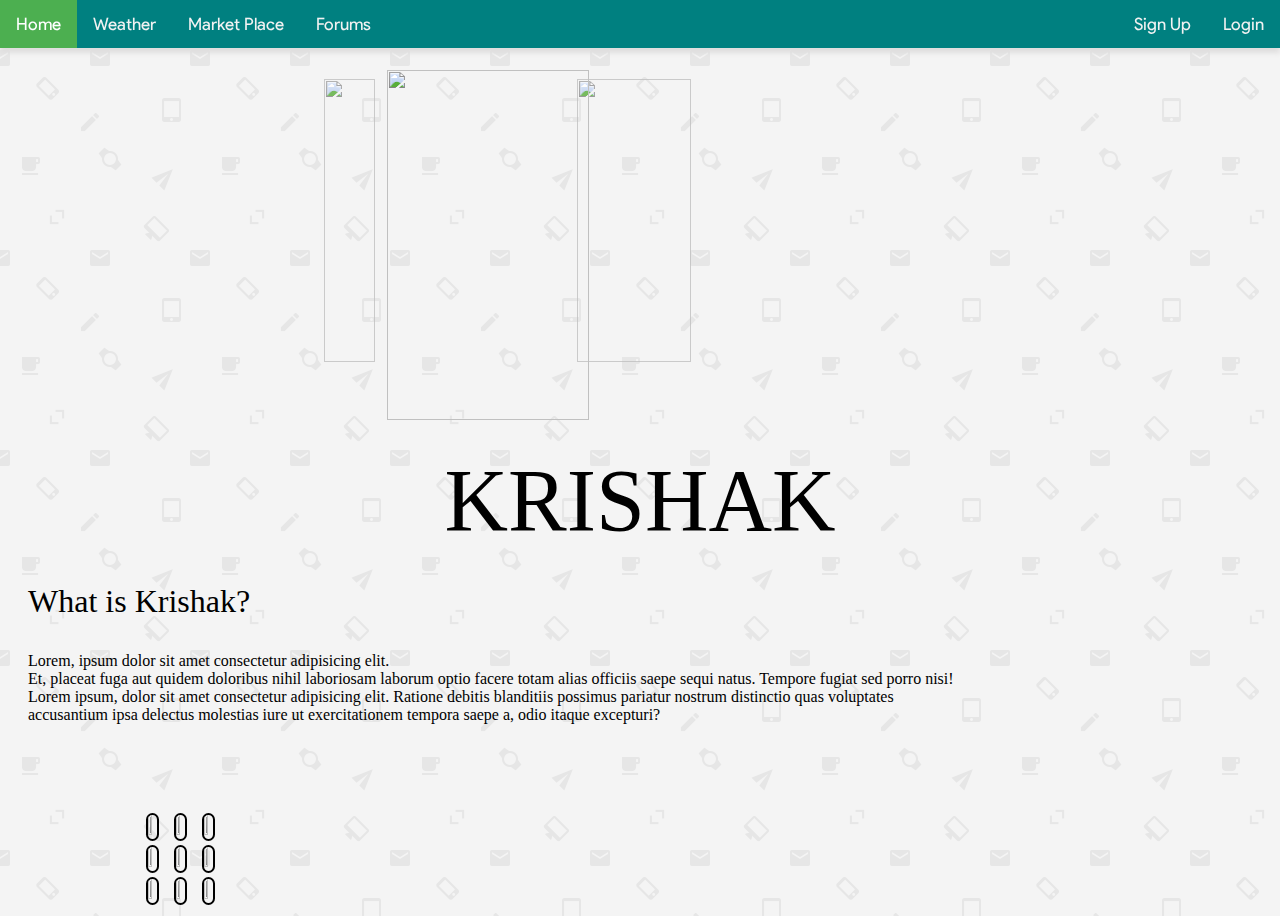
==== index.html @ e93dd97b "Added more pages" ====
<!DOCTYPE html>
<html>

<head>
    <title>
        Krishak
    </title>
    <script src="https://ajax.googleapis.com/ajax/libs/jquery/3.4.1/jquery.min.js"></script>
    <link href="https://fonts.googleapis.com/icon?family=Material+Icons" rel="stylesheet">
    <link rel="stylesheet" href="stylesheet.css" />
</head>

<body>
    <div class="navbar">
        <div class="nav-left">
            <a class="active" href="#home">Home</a>
            <a href="./weather.html">Weather</a>
            <a href="./marketplace.html">Market Place</a>
            <a href="./forums.html">Forums</a>
        </div>
        <div class="nav-right">
            <a href="signup.html">Sign Up</a>
            <a href="login.html">Login</a>
        </div>
    </div>
    <div class="imageCarousel">
        <img class="leftImageCarousel">
        <img class="mainImageCarousel">
        <img class="rightImageCarousel">
    </div>
    <div class="title">
        KRISHAK
    </div>
    <div class="short-des">
        <p class="des-title">
            What is Krishak?
        </p>
        <p>
            Lorem, ipsum dolor sit amet consectetur adipisicing elit.<br> Et, placeat fuga aut quidem doloribus nihil
            laboriosam laborum optio facere totam alias officiis saepe sequi natus. Tempore fugiat sed porro nisi! <br>
            Lorem ipsum, dolor sit amet consectetur adipisicing elit. Ratione debitis blanditiis possimus pariatur
            nostrum distinctio quas voluptates<br> accusantium ipsa delectus molestias iure ut exercitationem tempora
            saepe a, odio itaque excepturi?
        </p>
    </div>
    <div class="home-buttons">
        <table border="none">
            <tr style="border-style: none;">
                <td>
                    <img src="./images/sample.jpeg" class="table-img"><br>
                </td>
                <td><img src="./images/sample.jpeg" class="table-img"><br></td>
                <td><img src="./images/sample.jpeg" class="table-img"><br></td>
            </tr>
            <br>
            <br>
            <tr>
                <td><img src="./images/sample.jpeg" class="table-img"><br></td>
                <td><img src="./images/sample.jpeg" class="table-img"><br></td>
                <td><img src="./images/sample.jpeg" class="table-img"><br></td>
            </tr>
            <tr>
                <td><img src="./images/sample.jpeg" class="table-img"><br></td>
                <td><img src="./images/sample.jpeg" class="table-img"><br></td>
                <td><img src="./images/sample.jpeg" class="table-img"><br></td>
            </tr>
        </table>
    </div>
    <script src="script.js"></script>
</body>

</html>
---- stylesheet.css ----
@font-face{
    font-family: krishak;
    src: url(./css/fonts/SAMAN___.TTF);
}

@font-face {
    font-family: Google;
    src: url(./css/fonts/Sans.ttf);
}
body{
    background: url(./images/background.png);
}
.navbar {
    background: teal;
    overflow: hidden;
    position: fixed;
    left:0;
    width: 100%;
    top: 0;
    z-index: 7;
    box-shadow: 0px 5px 5px rgb(223, 222, 222);
    font-family: Google;
}

.navbar a {
    float: left;
    color: #f2f2f2;
    text-align: center;
    padding: 14px 16px;
    text-decoration: none;
    font-size: 17px;
}

.navbar a:hover {
    background-color:rgb(2, 94, 94);
        
}
.nav-right{
    float: right;
}
.navbar a.active {
    background-color: #4CAF50;
    color: white;
}
.imageCarousel{
    position: relative;
    margin-top: 70px;
    height: 350px;
}
.mainImageCarousel{
    position: absolute;
    top: 0%;
    z-index: 3;
    width: 40%;
    height: 100%;
    left: 30%;
}
.leftImageCarousel {
    position: absolute;
    top: 2.5%;
    z-index: -1;
    width: 20%;
    height: 90%;
    left: 25%;
    opacity: 0.8;
}
.rightImageCarousel {
    position: absolute;
    top: 2.5%;
    z-index: -1;
    width: 30%;
    height: 90%;
    left: 45%;
    opacity: 0.8;
}
.title{
    position: relative;
    width: 100%;
    margin-top:30px;
    text-align: center;
    font-size: 550%;
    font-family: krishak;
}
.des-title{
    /* font-family: krishak; */
    font-size: 200%;
}
.short-des{
    padding-left: 20px;
}
.home-buttons{
    position: relative;
    margin-top: 50px;
    margin-left: 10%;
    width: 80%;
    /* background: rgb(231, 231, 231); */
    height: auto;
    width: 80%;
    border-radius: 10px;
    /* padding: 10px; */
}

.table-img{
    width: 40%;
    height: 22%;
    margin-left: 35%;
    border-radius: 10px;
    border:2px solid;
}
.buttons-text{
    width: 30%;
    height: 20%;
    margin-left: 40%;
    border-radius: 10px;
    border:2px solid;
    z-index: -1;
    visibility: hidden;
}
table{
    border: none;
}
td{
    border-style: none;
}
tr{
    margin-top:90px;
}
.table-img:hover{
    width: 45%;
    height: 25%;
    margin-left: 32.5%;
}
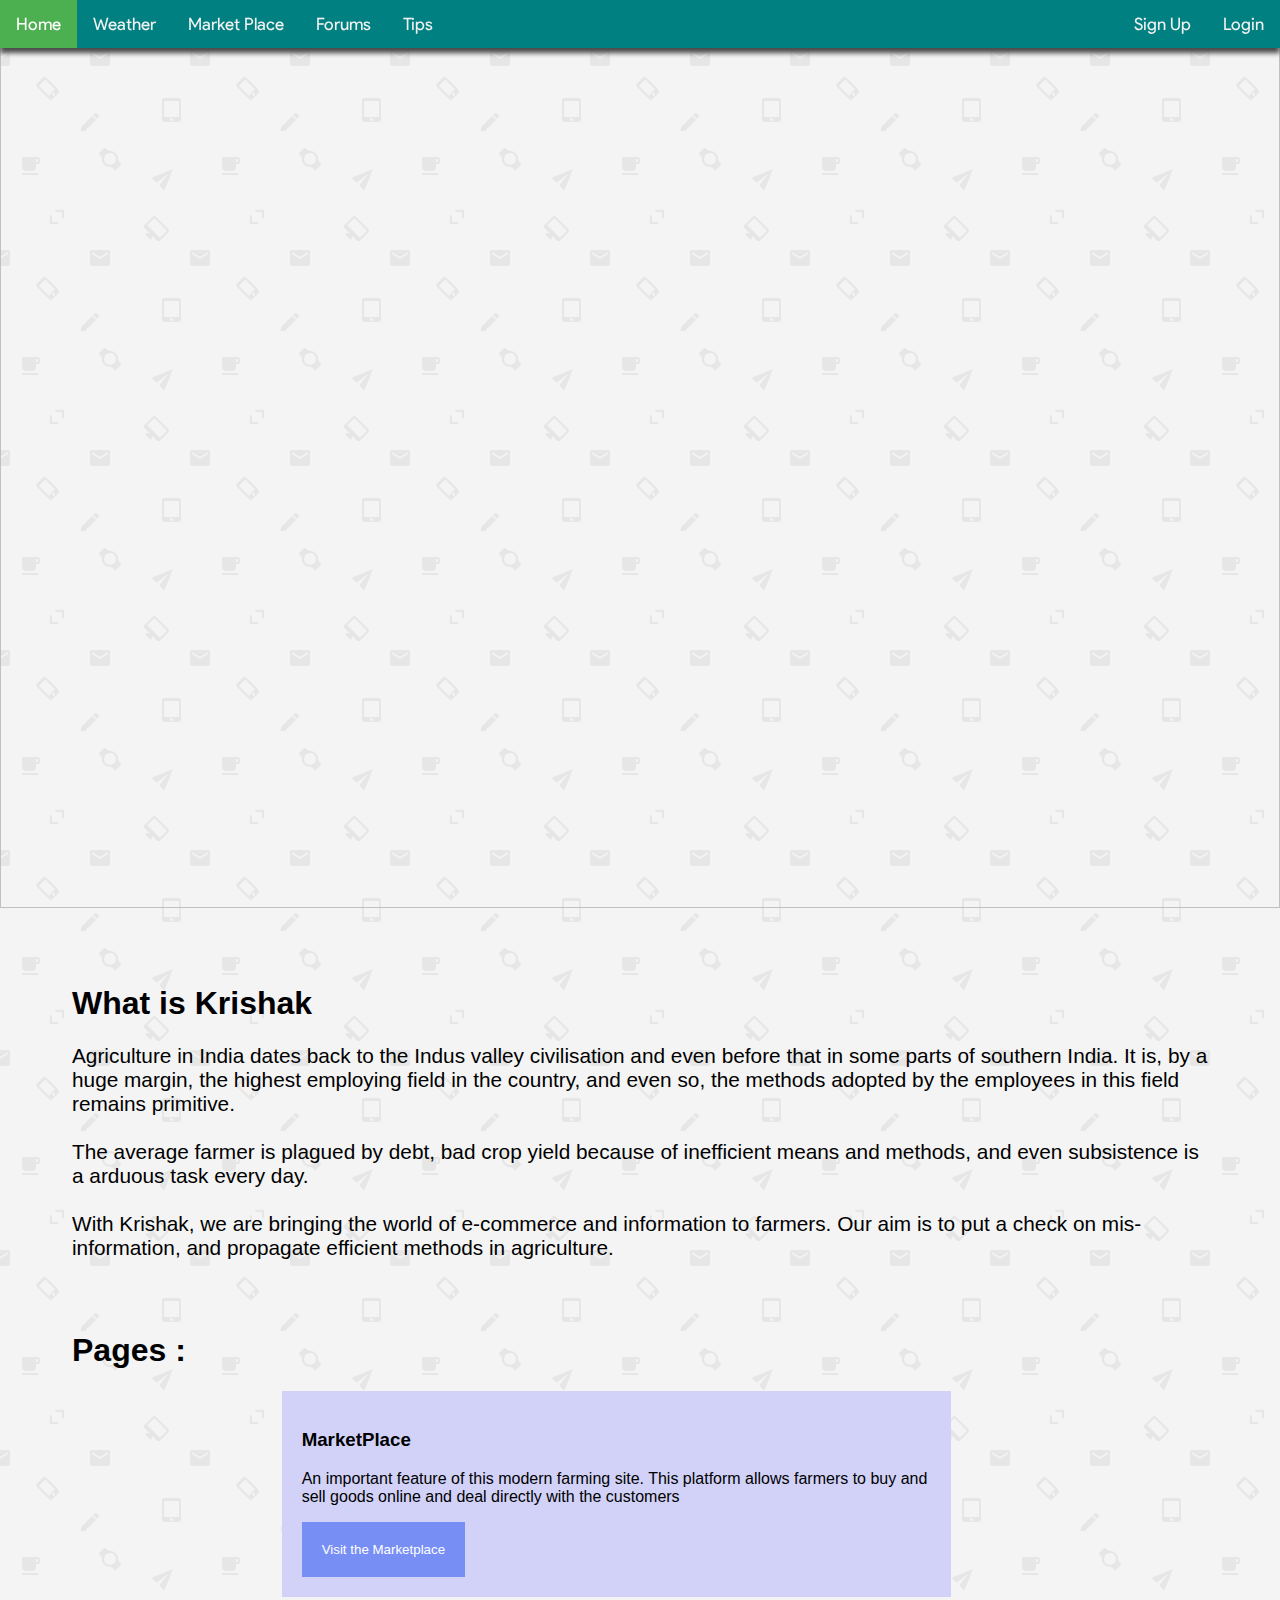
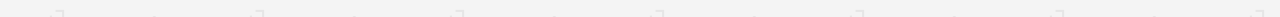
==== commit b3a4f6f7: "Updated many pages" ====
--- a/index.html
+++ b/index.html
@@ -5,68 +5,64 @@
     <title>
         Krishak
     </title>
-    <script src="https://ajax.googleapis.com/ajax/libs/jquery/3.4.1/jquery.min.js"></script>
-    <link href="https://fonts.googleapis.com/icon?family=Material+Icons" rel="stylesheet">
+    <script src="./scripts/jquery.min.js"></script>
+    <script src="https://code.jquery.com/ui/1.12.1/jquery-ui.js"></script>
+    <!-- <link href="https://fonts.googleapis.com/icon?family=Material+Icons" rel="stylesheet"> -->
     <link rel="stylesheet" href="stylesheet.css" />
 </head>
 
 <body>
     <div class="navbar">
         <div class="nav-left">
-            <a class="active" href="#home">Home</a>
+            <a class="active" href="index.html">Home</a>
             <a href="./weather.html">Weather</a>
-            <a href="./marketplace.html">Market Place</a>
-            <a href="./forums.html">Forums</a>
+            <a href="./marketplace.php">Market Place</a>
+            <a href="./forums.php">Forums</a>
+            <a href="./tips.html">Tips</a>
         </div>
         <div class="nav-right">
-            <a href="signup.html">Sign Up</a>
-            <a href="login.html">Login</a>
+            <a href="signup.php">Sign Up</a>
+            <a href="login.php">Login</a>
         </div>
     </div>
-    <div class="imageCarousel">
+    <!-- <div class="imageCarousel">
         <img class="leftImageCarousel">
         <img class="mainImageCarousel">
         <img class="rightImageCarousel">
+    </div> -->
+    <img class="mainImage" src="./images/homeimage3.jpg">
+    <img class="farmerImage" src="./images/farmer.png">
+    <div class="title">
+        <span class="titleText">KRISHAK</span>
     </div>
-    <div class="title">
-        KRISHAK
+    <a href="#mainContent">
+        <button class="continueButton">
+            CONTINUE
+        </button>
+    </a>
+    <div class="mainContent" id="mainContent">
+        <h1>What is Krishak</h1>
+        <p style="font-size: 1.3rem;">Agriculture in India dates back to the Indus valley civilisation and even before
+            that in some parts of southern India.
+            It is, by a huge margin, the highest employing field in the country, and even so, the methods adopted by the
+            employees
+            in this field remains primitive.<br><br>
+            The average farmer is plagued by debt, bad crop yield because of inefficient means and methods, and even
+            subsistence is
+            a arduous task every day.
+            <br><br>
+            With Krishak, we are bringing the world of e-commerce and information to farmers.
+            Our aim is to put a check on mis-information, and propagate efficient methods in agriculture.</p>
+            <div class="pages">
+                <h1>Pages : </h1>
+                <div class="pageContainer">
+                    <h3>MarketPlace</h3>
+                    <p>An important feature of this modern farming site. This platform allows farmers to buy and sell goods online and deal directly with the customers</p>
+                    <a href="./marketplace.php"><button class="pagesButton">Visit the Marketplace</button></a>
+                </div>
+            </div>
     </div>
-    <div class="short-des">
-        <p class="des-title">
-            What is Krishak?
-        </p>
-        <p>
-            Lorem, ipsum dolor sit amet consectetur adipisicing elit.<br> Et, placeat fuga aut quidem doloribus nihil
-            laboriosam laborum optio facere totam alias officiis saepe sequi natus. Tempore fugiat sed porro nisi! <br>
-            Lorem ipsum, dolor sit amet consectetur adipisicing elit. Ratione debitis blanditiis possimus pariatur
-            nostrum distinctio quas voluptates<br> accusantium ipsa delectus molestias iure ut exercitationem tempora
-            saepe a, odio itaque excepturi?
-        </p>
-    </div>
-    <div class="home-buttons">
-        <table border="none">
-            <tr style="border-style: none;">
-                <td>
-                    <img src="./images/sample.jpeg" class="table-img"><br>
-                </td>
-                <td><img src="./images/sample.jpeg" class="table-img"><br></td>
-                <td><img src="./images/sample.jpeg" class="table-img"><br></td>
-            </tr>
-            <br>
-            <br>
-            <tr>
-                <td><img src="./images/sample.jpeg" class="table-img"><br></td>
-                <td><img src="./images/sample.jpeg" class="table-img"><br></td>
-                <td><img src="./images/sample.jpeg" class="table-img"><br></td>
-            </tr>
-            <tr>
-                <td><img src="./images/sample.jpeg" class="table-img"><br></td>
-                <td><img src="./images/sample.jpeg" class="table-img"><br></td>
-                <td><img src="./images/sample.jpeg" class="table-img"><br></td>
-            </tr>
-        </table>
-    </div>
-    <script src="script.js"></script>
+    <script src="./scripts/script.js"></script>
 </body>
 
 </html>--- a/stylesheet.css
+++ b/stylesheet.css
@@ -1,4 +1,4 @@
-@font-face{
+@font-face {
     font-family: krishak;
     src: url(./css/fonts/SAMAN___.TTF);
 }
@@ -7,18 +7,20 @@
     font-family: Google;
     src: url(./css/fonts/Sans.ttf);
 }
-body{
+
+body {
     background: url(./images/background.png);
 }
+
 .navbar {
     background: teal;
     overflow: hidden;
     position: fixed;
-    left:0;
+    left: 0;
     width: 100%;
     top: 0;
     z-index: 7;
-    box-shadow: 0px 5px 5px rgb(223, 222, 222);
+    box-shadow: 0px 5px 5px rgb(71, 71, 71);
     font-family: Google;
 }
 
@@ -32,22 +34,26 @@
 }
 
 .navbar a:hover {
-    background-color:rgb(2, 94, 94);
-        
+    background-color: rgb(2, 94, 94);
+
 }
-.nav-right{
+
+.nav-right {
     float: right;
 }
+
 .navbar a.active {
     background-color: #4CAF50;
     color: white;
 }
-.imageCarousel{
+
+.imageCarousel {
     position: relative;
     margin-top: 70px;
     height: 350px;
 }
-.mainImageCarousel{
+
+.mainImageCarousel {
     position: absolute;
     top: 0%;
     z-index: 3;
@@ -55,6 +61,7 @@
     height: 100%;
     left: 30%;
 }
+
 .leftImageCarousel {
     position: absolute;
     top: 2.5%;
@@ -64,6 +71,7 @@
     left: 25%;
     opacity: 0.8;
 }
+
 .rightImageCarousel {
     position: absolute;
     top: 2.5%;
@@ -73,60 +81,87 @@
     left: 45%;
     opacity: 0.8;
 }
-.title{
-    position: relative;
+
+.mainImage {
+    position: absolute;
+    height: 100%;
     width: 100%;
-    margin-top:30px;
+    left: 0;
+}
+
+.title {
+    position: absolute;
+    width: 100%;
+    margin-top: 30%;
     text-align: center;
     font-size: 550%;
     font-family: krishak;
-}
-.des-title{
-    /* font-family: krishak; */
-    font-size: 200%;
-}
-.short-des{
-    padding-left: 20px;
-}
-.home-buttons{
-    position: relative;
-    margin-top: 50px;
-    margin-left: 10%;
-    width: 80%;
-    /* background: rgb(231, 231, 231); */
-    height: auto;
-    width: 80%;
-    border-radius: 10px;
-    /* padding: 10px; */
+    background: white;
+    left: -200%;
 }
 
-.table-img{
-    width: 40%;
-    height: 22%;
-    margin-left: 35%;
-    border-radius: 10px;
-    border:2px solid;
+.titleText {
+    opacity: 0;
+    color: white;
+    text-shadow: 0px 0px 10px rgb(0, 0, 0);
 }
-.buttons-text{
-    width: 30%;
-    height: 20%;
-    margin-left: 40%;
-    border-radius: 10px;
-    border:2px solid;
-    z-index: -1;
-    visibility: hidden;
+
+.farmerImage{
+    position: absolute;
+    top: -100%;
+    z-index: 2;
+    width: 200px;
+    height: 200px;
+    left: 45%;
 }
-table{
-    border: none;
+.farmerImage:hover{
+    transform: scale(1.2);
+    transition-duration: 1s;
 }
-td{
-    border-style: none;
+.continueButton{
+    position: absolute;
+    bottom: 10%;
+    left: 43%;  
+    font-size: 2rem;
+    padding: 10px;
+    color: white;
+    border-radius: 5px;
+    border: 2px solid black;
+    background: #7a797965;
+    opacity: 0;
 }
-tr{
-    margin-top:90px;
+.continueButton:hover{
+    background: #7a7979cb;
+    transform: scale(1.01);
 }
-.table-img:hover{
-    width: 45%;
-    height: 25%;
-    margin-left: 32.5%;
+.mainContent {
+    position: absolute;
+    top: 100%;
+    padding: 5%;
+    font-family: Arial, Helvetica, sans-serif;
+}
+.pages{
+    position: absolute;
+    margin-top: 30px;
+}
+.pageContainer{
+    padding: 20px;
+    width: 60%;
+    margin-left: 20%;
+    background: rgb(210, 210, 248);
+    margin-bottom: 20px;
+}
+.pageContainer:hover{
+    background: rgb(194, 194, 243);
+}
+.pagesButton{
+    border:none;
+    padding: 20px;
+    background: rgb(119, 142, 245);
+    color: white;
+}
+.pagesButton:hover {
+    transform:scale(1.01) ;
+    background: rgb(90, 119, 247);
+    color: white;
 }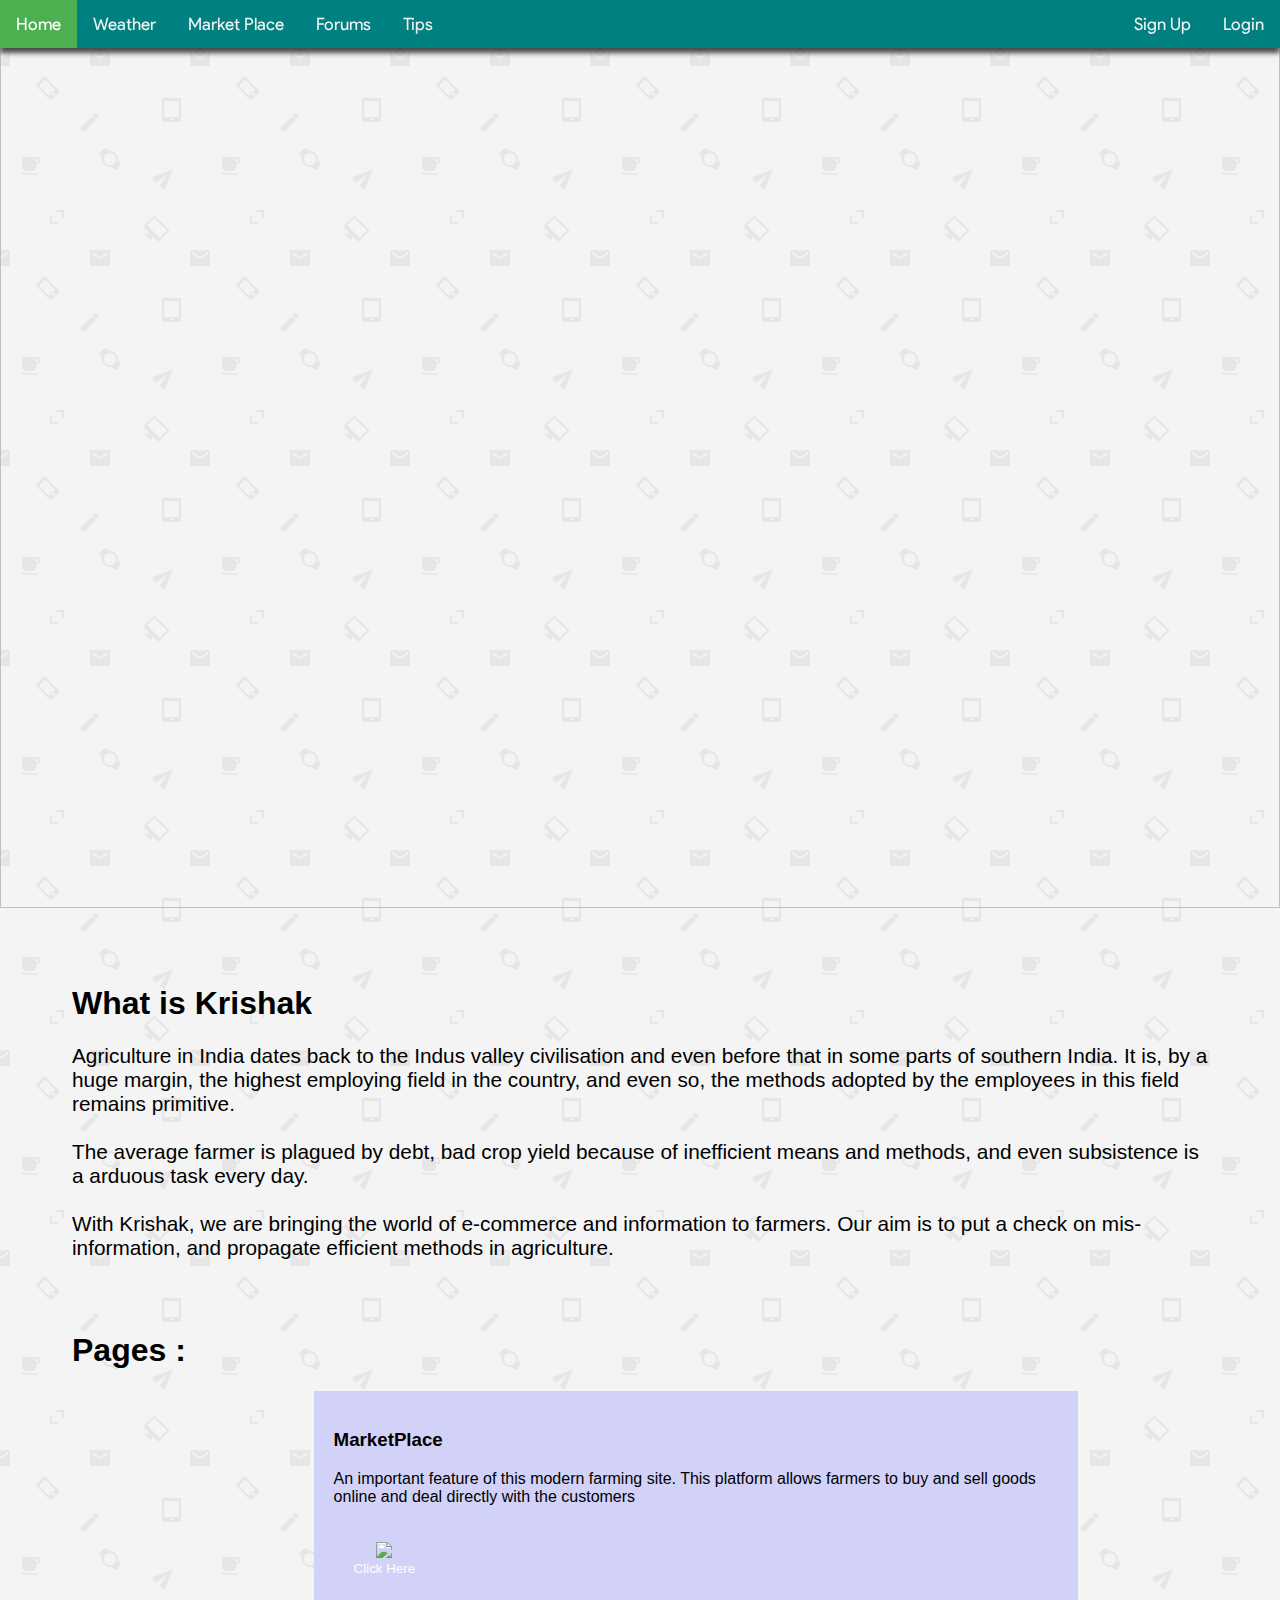
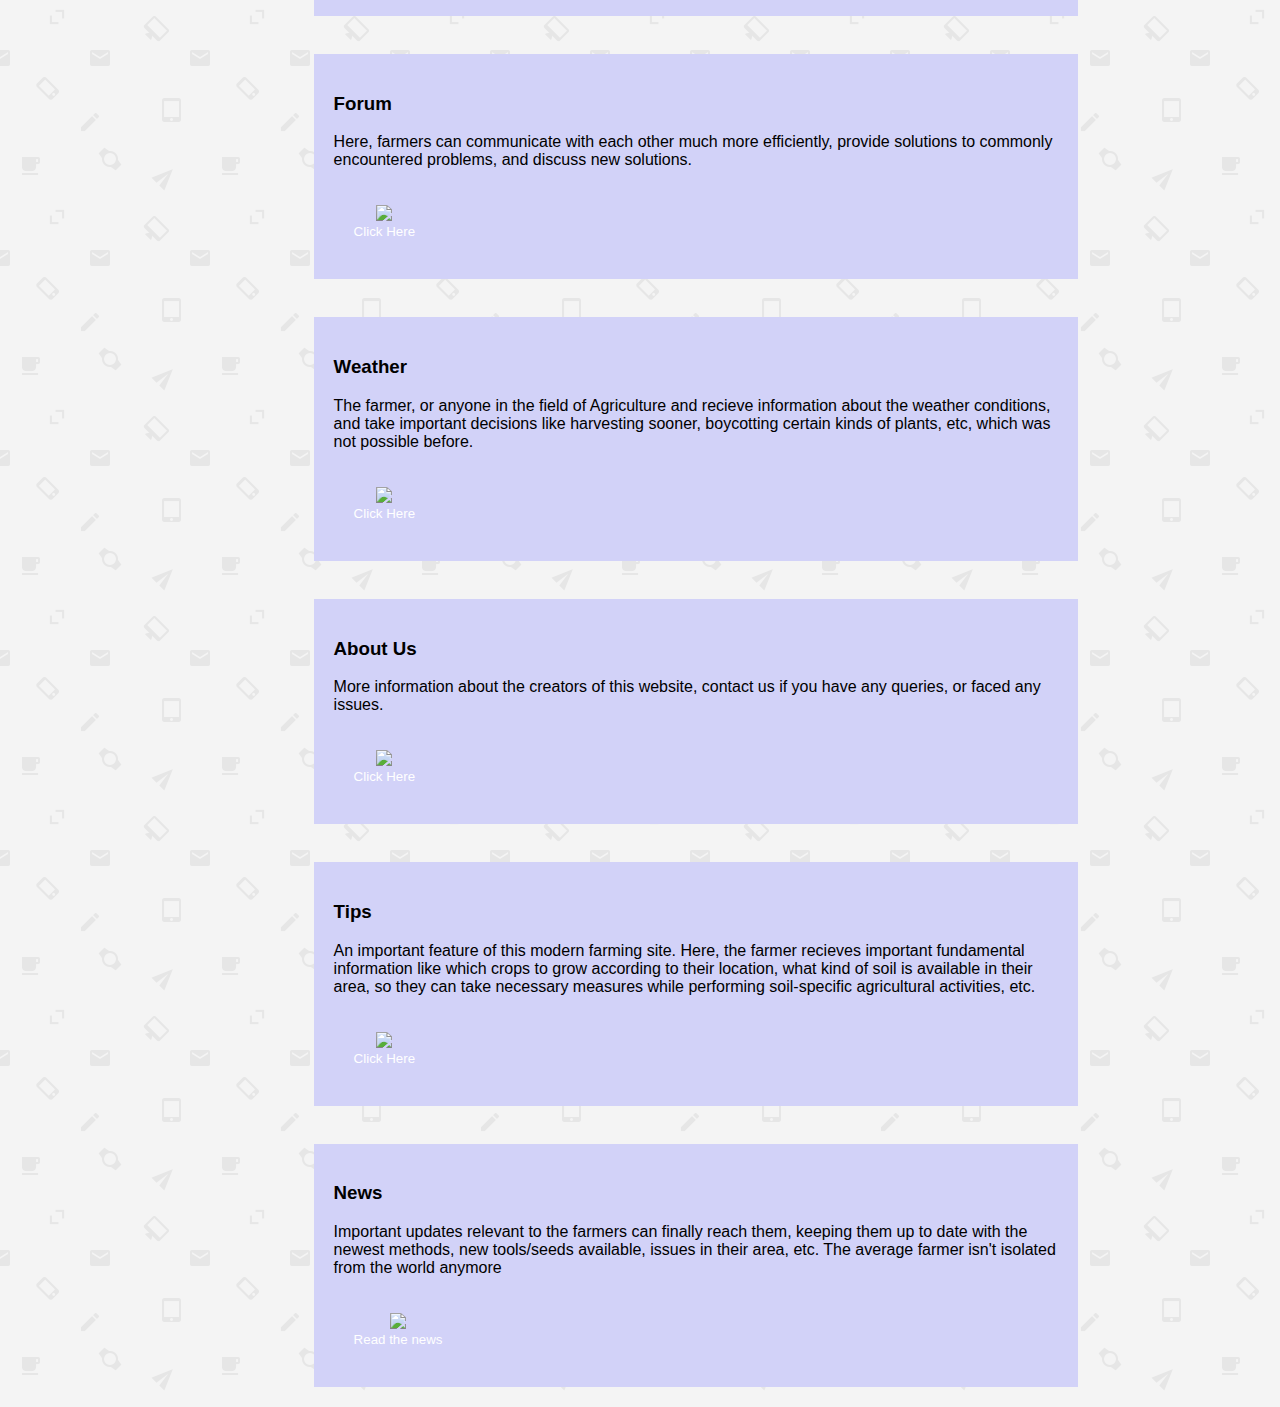
==== commit 59708a29: "Merge pull request #1 from Ash110/master" ====
--- a/index.html
+++ b/index.html
@@ -9,6 +9,7 @@
     <script src="https://code.jquery.com/ui/1.12.1/jquery-ui.js"></script>
     <!-- <link href="https://fonts.googleapis.com/icon?family=Material+Icons" rel="stylesheet"> -->
     <link rel="stylesheet" href="stylesheet.css" />
+    <link href="./css/homepage.css" rel="stylesheet">
 </head>
 
 <body>
@@ -58,7 +59,38 @@
                 <div class="pageContainer">
                     <h3>MarketPlace</h3>
                     <p>An important feature of this modern farming site. This platform allows farmers to buy and sell goods online and deal directly with the customers</p>
-                    <a href="./marketplace.php"><button class="pagesButton">Visit the Marketplace</button></a>
+                    <a href="./marketplace.php"><button class="pagesButton"><img src="./images/images1jfif.jfif" class="img"><br>Click Here</button></a>
+                </div>
+
+                <br>
+                <div class="pageContainer">
+                    <h3>Forum</h3>
+                    <p>Here, farmers can communicate with each other much more efficiently, provide solutions to commonly encountered problems, and discuss new solutions.</p>
+                    <a href="./forums.php"><button class="pagesButton"><img src="./images/images2.png" class="img"><br>Click Here</button></a>
+                </div>
+                <br>
+                <div class="pageContainer">
+                    <h3>Weather</h3>
+                    <p>The farmer, or anyone in the field of Agriculture and recieve information about the weather conditions, and take important decisions like harvesting sooner, boycotting certain kinds of plants, etc, which was not possible before.</p>
+                    <a href="./weather.html"><button class="pagesButton"><img src="./images/images3.png" class="img"><br>Click Here</button></a>
+                </div>
+                <br>
+                <div class="pageContainer">
+                    <h3>About Us</h3>
+                    <p>More information about the creators of this website, contact us if you have any queries, or faced any issues.</p>
+                    <a href="./about.html"><button class="pagesButton"><img src="./images/images.png" class="img"><br>Click Here</button></a>
+                </div>
+                <br>
+                <div class="pageContainer">
+                    <h3>Tips</h3>
+                    <p>An important feature of this modern farming site. Here, the farmer recieves important fundamental information like which crops to grow according to their location, what kind of soil is available in their area, so they can take necessary measures while performing soil-specific agricultural activities, etc.</p>
+                    <a href="./tips.html"><button class="pagesButton"><img src="./images/images4.png" class="img"><br>Click Here</button></a>
+                </div>
+                <br>
+                <div class="pageContainer">
+                    <h3>News</h3>
+                    <p>Important updates relevant to the farmers can finally reach them, keeping them up to date with the newest methods, new tools/seeds available, issues in their area, etc. The average farmer isn't isolated from the world anymore </p>
+                    <a href="./news.php"><button class="pagesButton"><img src="./images/images5.png" class="img"><br>Read the news</button></a>
                 </div>
             </div>
     </div>
--- a/stylesheet.css
+++ b/stylesheet.css
@@ -47,7 +47,7 @@
     color: white;
 }
 
-.imageCarousel {
+/* .imageCarousel {
     position: relative;
     margin-top: 70px;
     height: 350px;
@@ -80,7 +80,7 @@
     height: 90%;
     left: 45%;
     opacity: 0.8;
-}
+} */
 
 .mainImage {
     position: absolute;
@@ -157,7 +157,7 @@
 .pagesButton{
     border:none;
     padding: 20px;
-    background: rgb(119, 142, 245);
+    background: rgb(210, 210, 248);
     color: white;
 }
 .pagesButton:hover {
